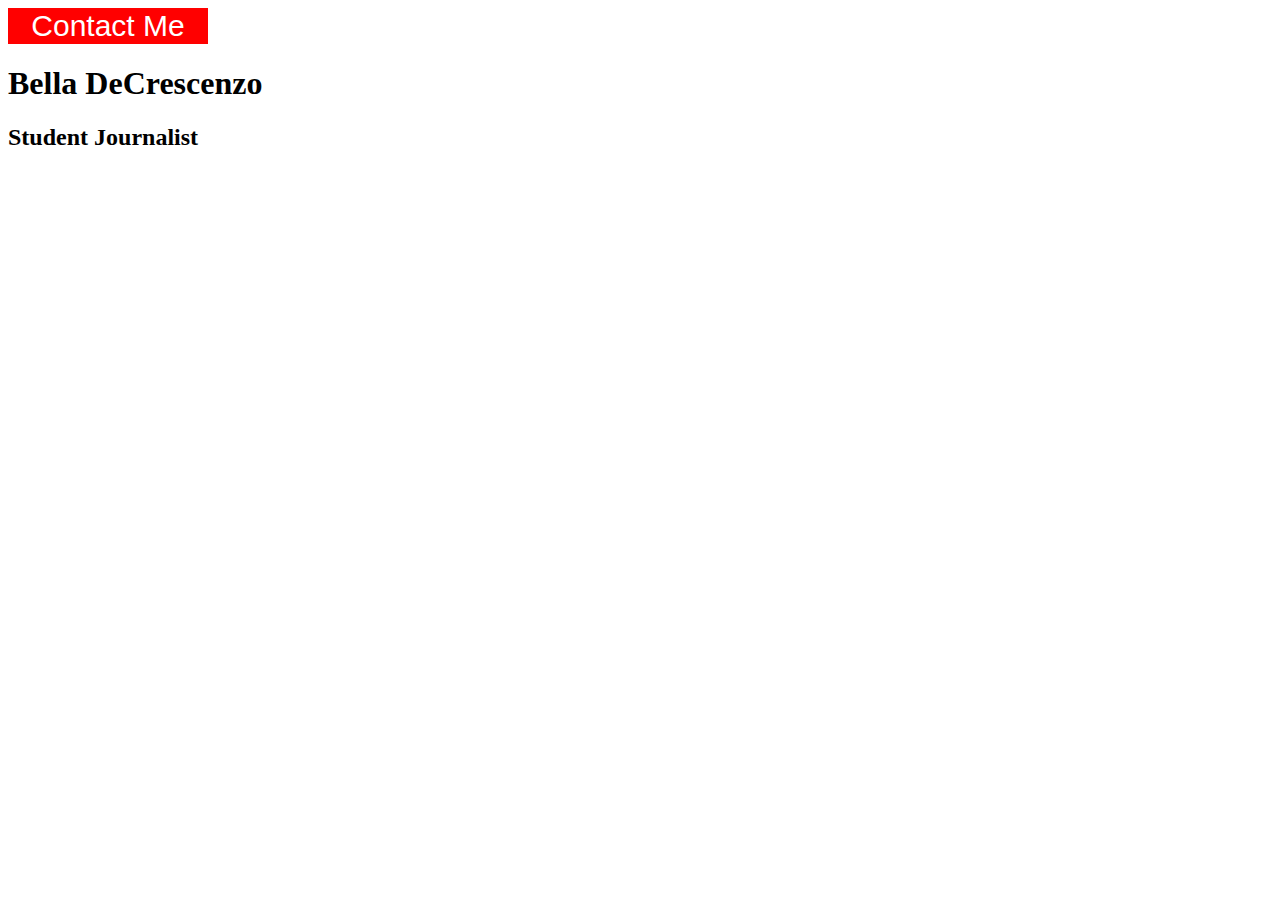
==== button-assignment/index.html @ da5abf72 "Button assignment" ====
<!DOCTYPE html>
<html lang="en">
<head>    
    <title>YOUR NAME Button</title>
    <link href="style.css" rel="stylesheet">
</head>
    
<body>
    <button class="red-button">Contact Me</button>
    <h1>Bella DeCrescenzo</h1>
    <h2>Student Journalist</h2>
</body>
    
</html>
---- button-assignment/style.css ----
.red-button {
    background-color: red;
    color: white;
    font-size: 30px;
    border: none;
    width: 200px;
}
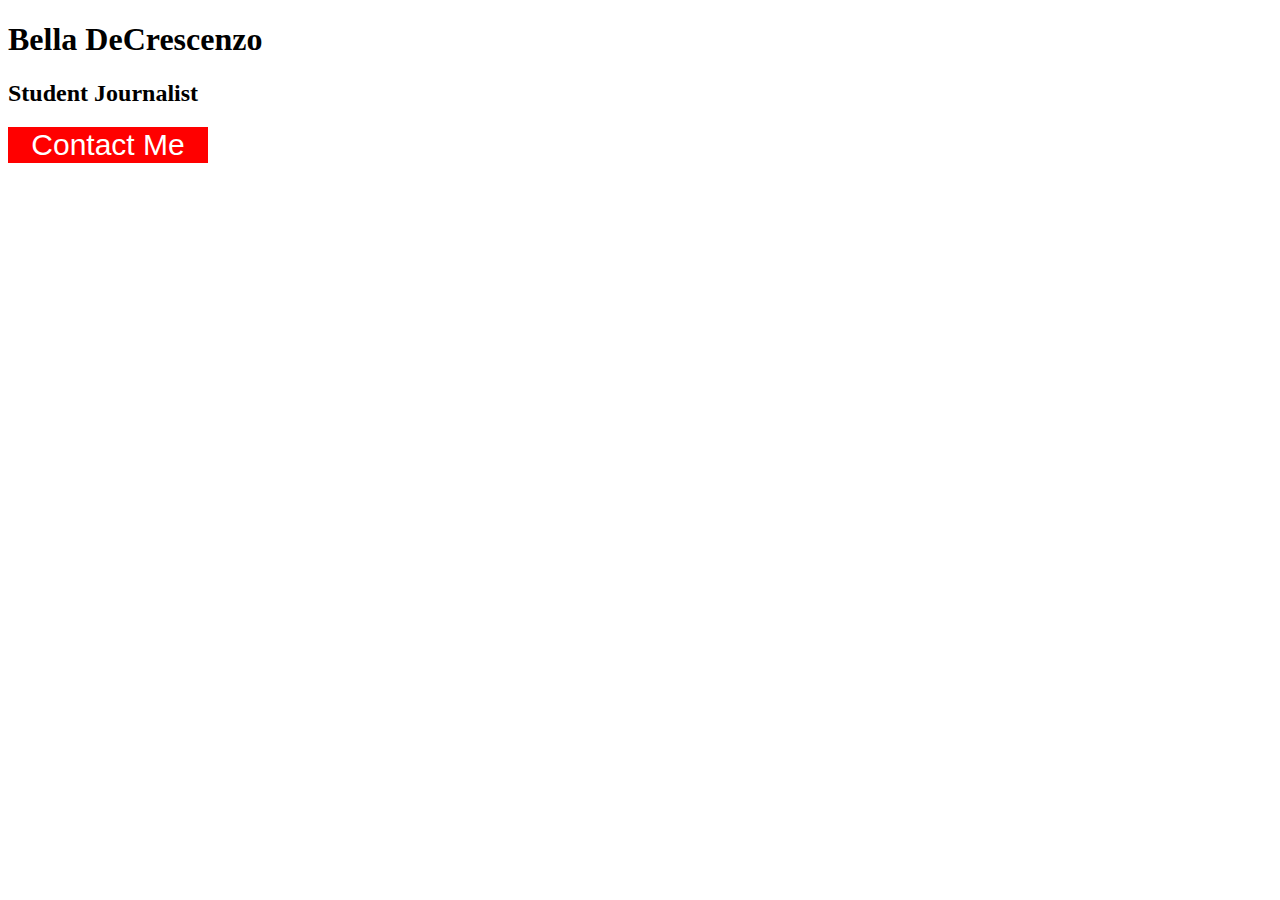
==== commit 61c4db85: "finished button assignment" ====
--- a/button-assignment/index.html
+++ b/button-assignment/index.html
@@ -1,14 +1,13 @@
-<!DOCTYPE html>
+<!doctype html>
 <html lang="en">
-<head>    
-    <title>YOUR NAME Button</title>
-    <link href="style.css" rel="stylesheet">
-</head>
-    
-<body>
-    <button class="red-button">Contact Me</button>
-    <h1>Bella DeCrescenzo</h1>
-    <h2>Student Journalist</h2>
-</body>
-    
-</html>+    <head>
+        <title>YOUR NAME Button</title>
+        <link href="style.css" rel="stylesheet" />
+    </head>
+
+    <body>
+        <h1>Bella DeCrescenzo</h1>
+        <h2>Student Journalist</h2>
+        <button class="red-button">Contact Me</button>
+    </body>
+</html>
--- a/button-assignment/style.css
+++ b/button-assignment/style.css
@@ -4,4 +4,4 @@
     font-size: 30px;
     border: none;
     width: 200px;
-}+}
